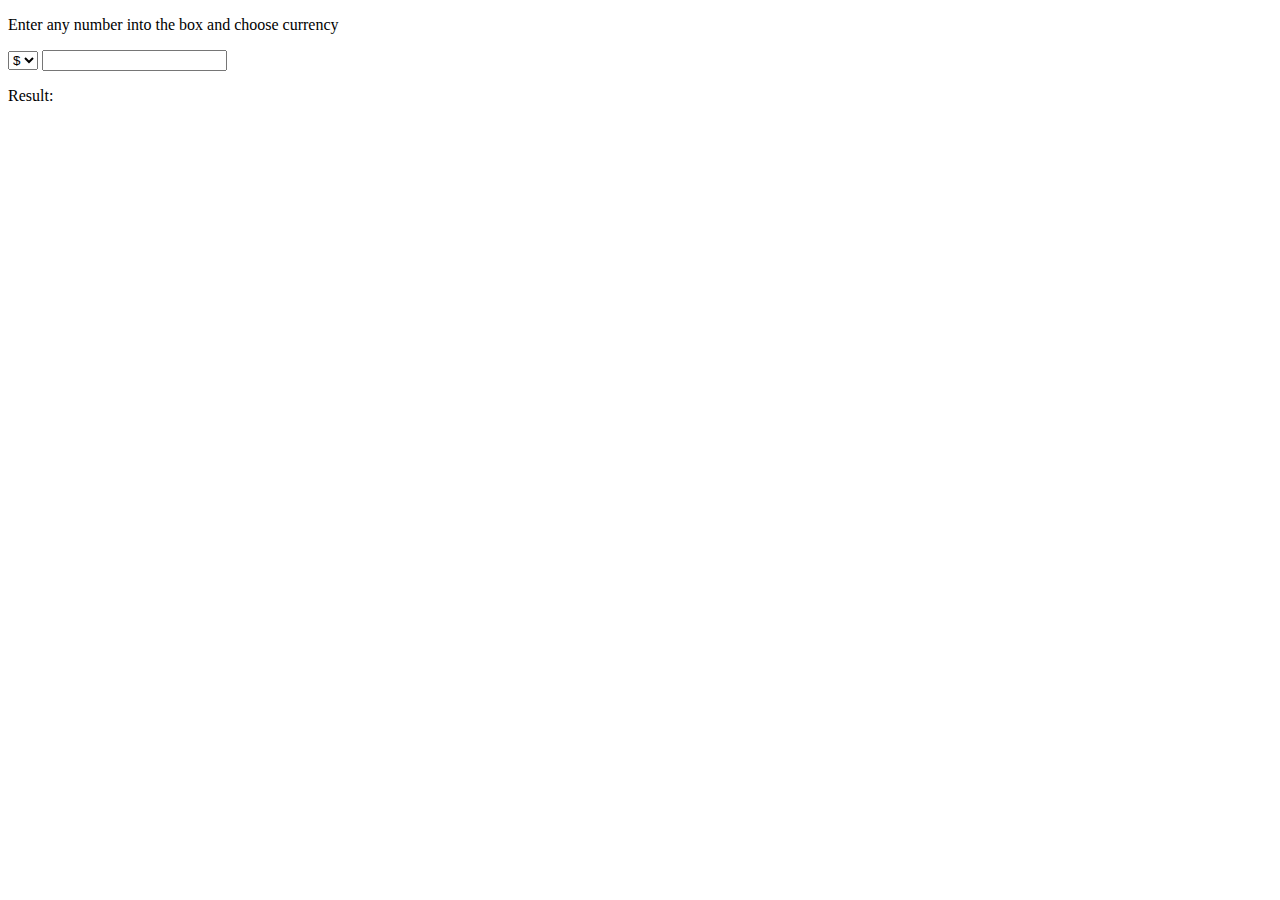
==== 1. Accounting/home.html @ 2348121e "'some problems solved '" ====
<!doctype html>
<html lang="en">
<head>
    <meta charset="UTF-8">
    <title>Accounting Number</title>
    <script src="js/accounting.js"></script>
</head>
<body>
    <div class="container">

        <div id="currency-items">
            <p>Enter any number into the box and choose currency</p>
            <select name="currency" id="currency">
                <option value="dollar" selected>$</option>
                <option value="pound">£</option>
                <option value="euro">€</option>
            </select>
            <input type="number" id="number" name="number">
        </div>
        <p>
            Result: <span id="new-currency"></span> <span id="new-cost"></span>
        </p>
    </div>
    <!-- <script src="js/custom.js"></script> -->
</body>
</html>
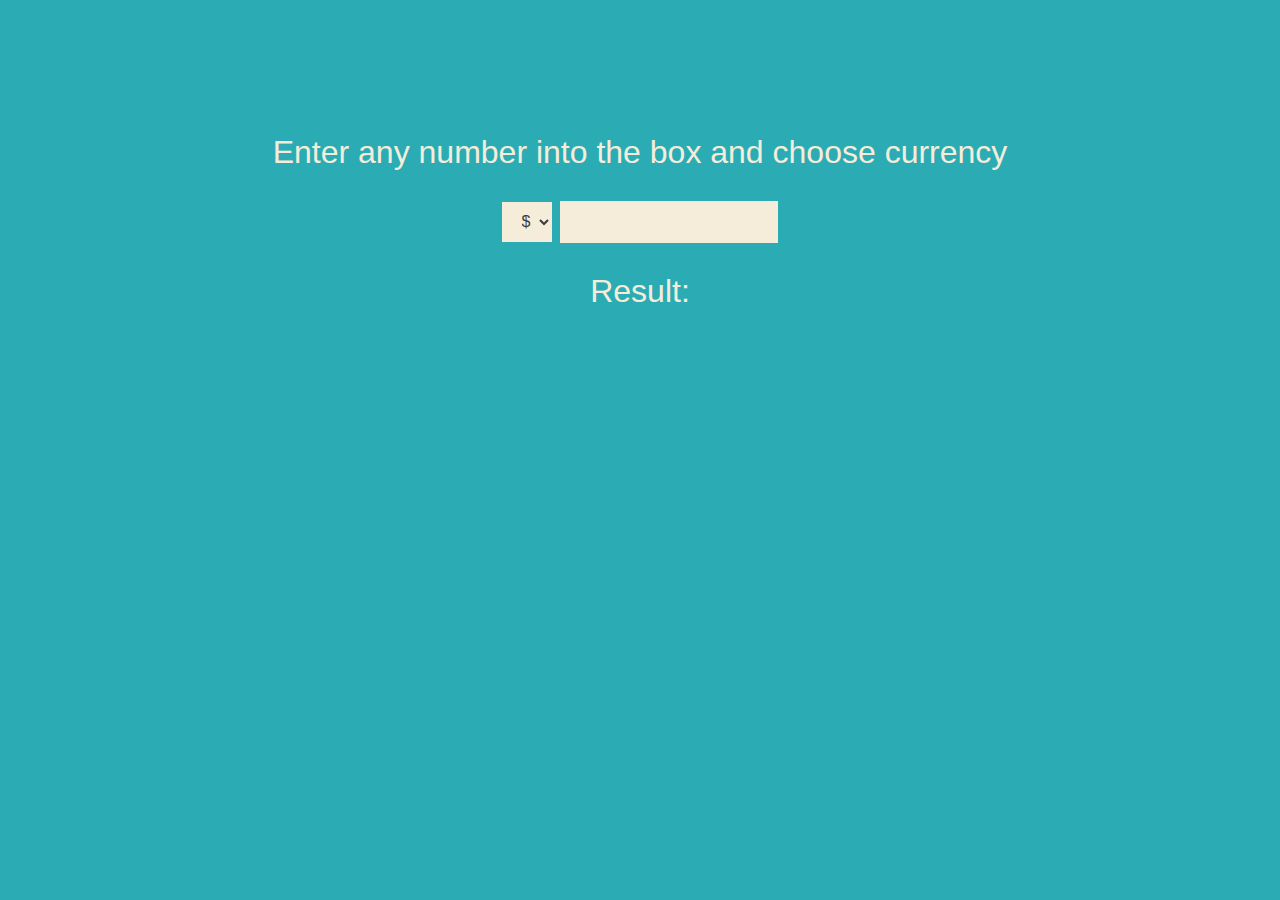
==== commit 59003759: "'All problems solved'" ====
--- a/1. Accounting/home.html
+++ b/1. Accounting/home.html
@@ -3,6 +3,7 @@
 <head>
     <meta charset="UTF-8">
     <title>Accounting Number</title>
+    <link rel="stylesheet" href="style.css">
     <script src="js/accounting.js"></script>
 </head>
 <body>
@@ -11,7 +12,7 @@
         <div id="currency-items">
             <p>Enter any number into the box and choose currency</p>
             <select name="currency" id="currency">
-                <option value="dollar" selected>$</option>
+                <option value="dollar" select="selected">$</option>
                 <option value="pound">£</option>
                 <option value="euro">€</option>
             </select>
--- a/1. Accounting/style.css
+++ b/1. Accounting/style.css
@@ -0,0 +1,29 @@
+body {
+  background-color: #2BACB5;
+  text-align: center;
+  padding-top: 3em;
+  color: #F5ECD9;
+  font-family: Helvetica;
+  font-size: 2em;
+  line-height: 1em;
+}
+
+input,
+select {
+  border: none;
+  outline: 0;
+  background: #F5ECD9;
+  height: 40px;
+  color: #3B3B3B;
+  font-size: 0.5em;
+}
+
+input[type="number"] {
+  width: 200px;
+  padding-left: 1em;
+}
+
+select {
+  width: 50px;
+  padding-left: 1em;
+}
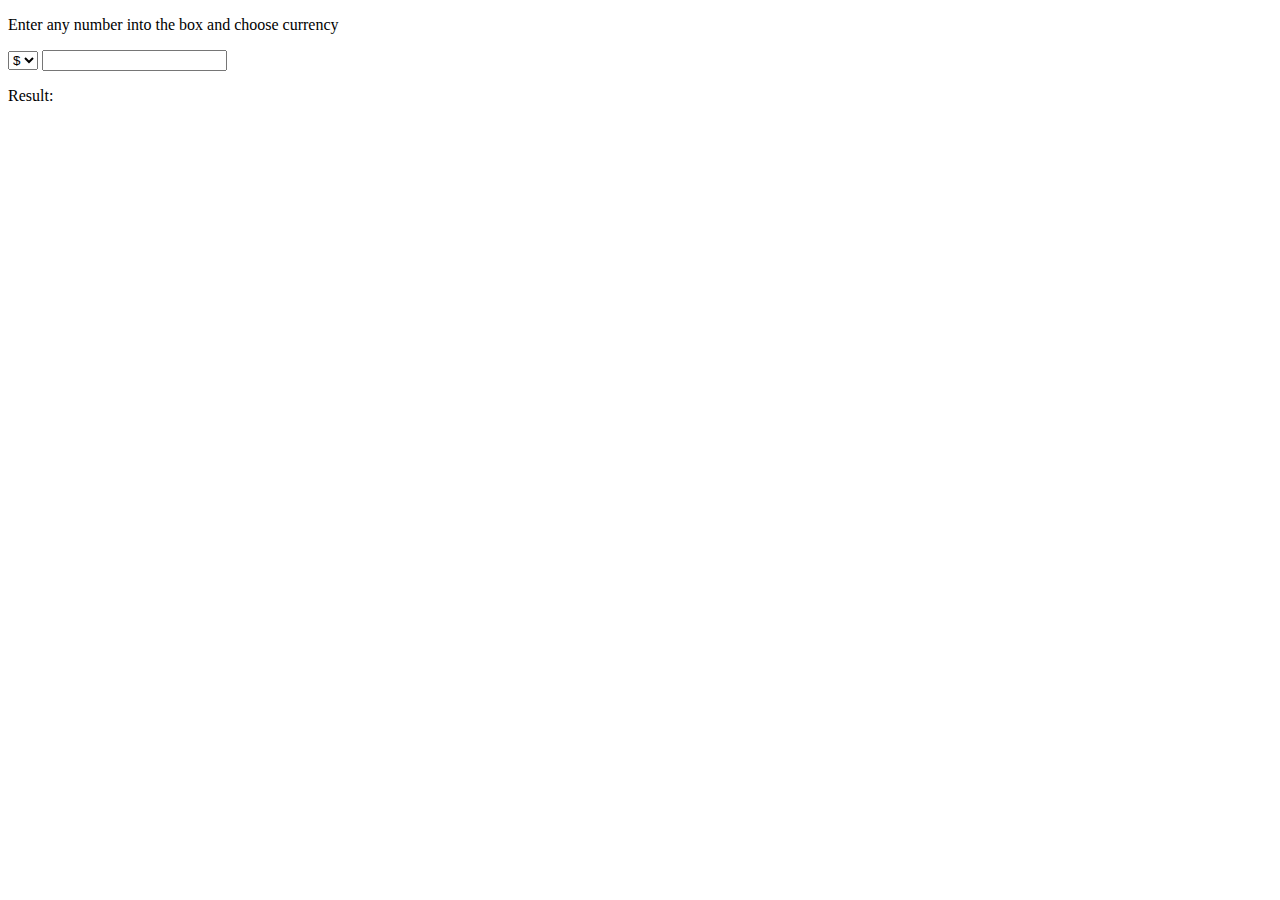
==== commit df7b2920: "this one is better" ====
--- a/1. Accounting/home.html
+++ b/1. Accounting/home.html
@@ -1,10 +1,9 @@
-<!doctype html>
+﻿<!doctype html>
 <html lang="en">
 <head>
     <meta charset="UTF-8">
     <title>Accounting Number</title>
-    <link rel="stylesheet" href="style.css">
-    <script src="js/accounting.js"></script>
+    
 </head>
 <body>
     <div class="container">
@@ -12,7 +11,7 @@
         <div id="currency-items">
             <p>Enter any number into the box and choose currency</p>
             <select name="currency" id="currency">
-                <option value="dollar" select="selected">$</option>
+                <option value="dollar" selected>$</option>
                 <option value="pound">£</option>
                 <option value="euro">€</option>
             </select>
@@ -22,6 +21,7 @@
             Result: <span id="new-currency"></span> <span id="new-cost"></span>
         </p>
     </div>
-    <!-- <script src="js/custom.js"></script> -->
+    <!--at the time the script executes, the DOM has not been created.-->
+    <script src="js/accounting.js"></script>
 </body>
 </html>
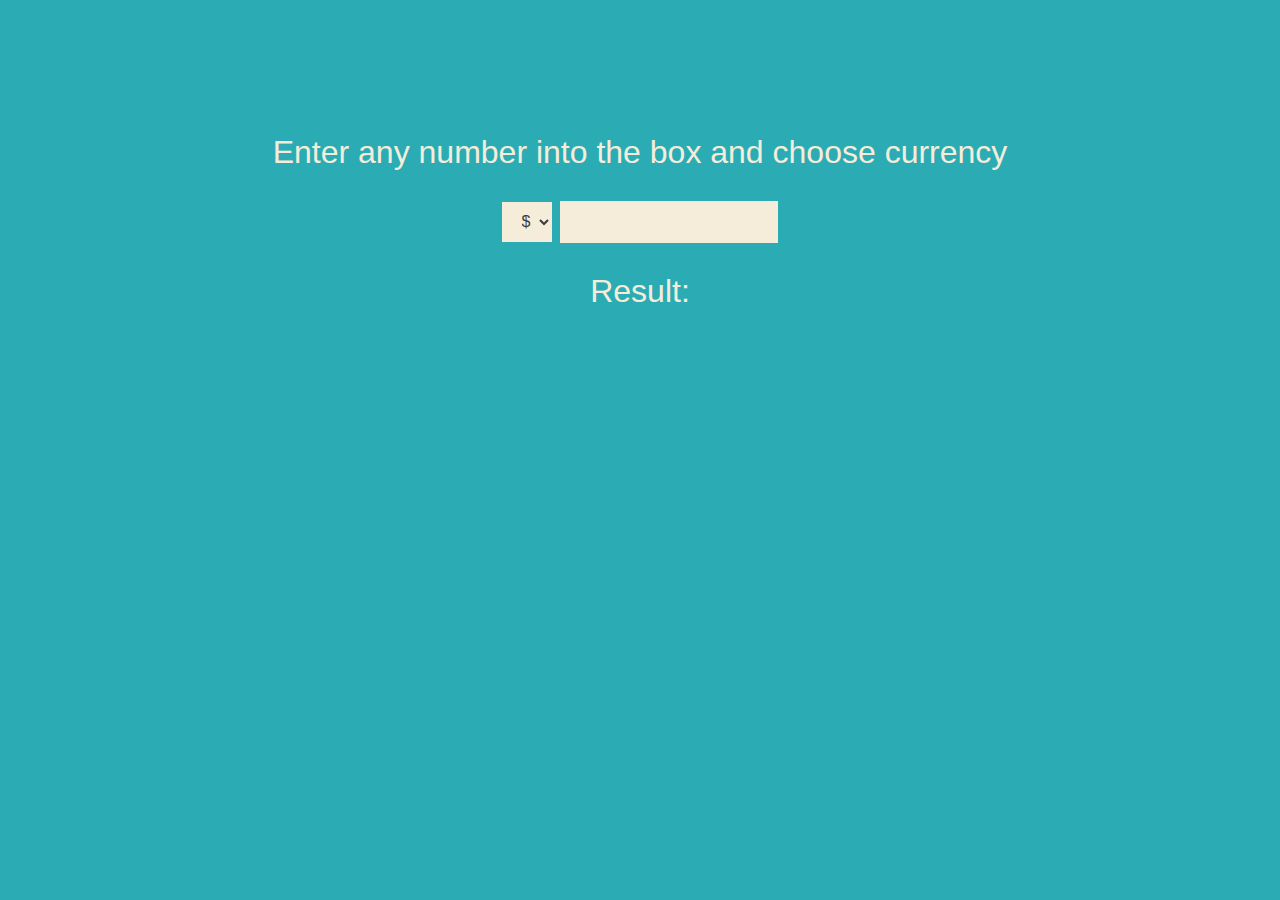
==== commit b9e5b7bb: "Done" ====
--- a/1. Accounting/home.html
+++ b/1. Accounting/home.html
@@ -3,7 +3,7 @@
 <head>
     <meta charset="UTF-8">
     <title>Accounting Number</title>
-    
+    <link href="style/style.css" rel="stylesheet" />
 </head>
 <body>
     <div class="container">
--- a/1. Accounting/style/style.css
+++ b/1. Accounting/style/style.css
@@ -0,0 +1,30 @@
+body {
+  background-color: #2BACB5;
+  text-align: center;
+  padding-top: 3em;
+  color: #F5ECD9;
+  font-family: Helvetica;
+  font-size: 2em;
+  line-height: 1em;
+}
+
+input, 
+select {
+  border: none;
+  outline: 0;
+  background: #F5ECD9;
+  height: 40px;
+  color: #3B3B3B;
+  font-size: 0.5em;
+}
+
+input[type="number"] {
+  width: 200px;
+  padding-left: 1em;
+}
+
+select {
+  width: 50px;
+  padding-left: 1em;
+}
+  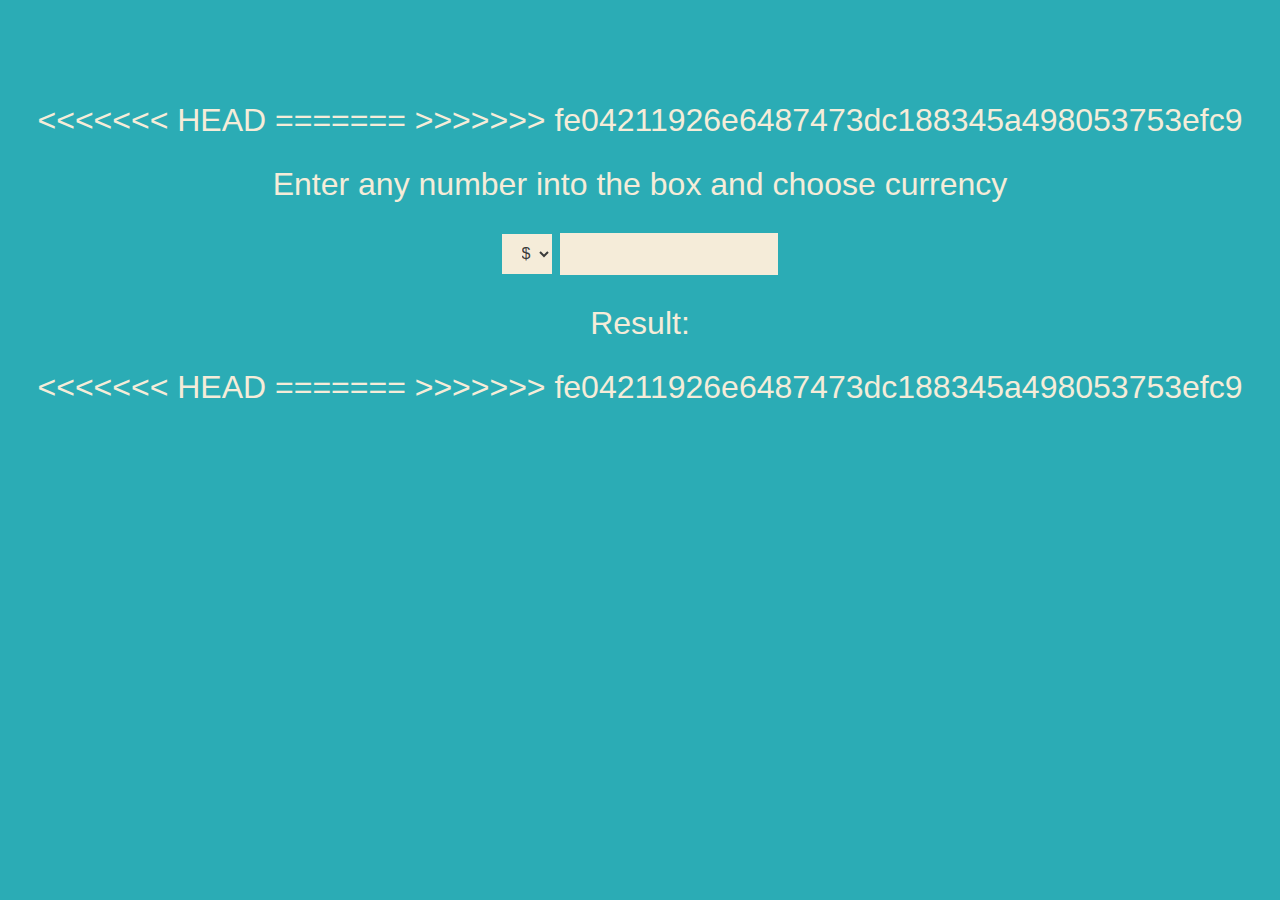
==== commit 4851af52: "'hello'" ====
--- a/1. Accounting/home.html
+++ b/1. Accounting/home.html
@@ -3,7 +3,14 @@
 <head>
     <meta charset="UTF-8">
     <title>Accounting Number</title>
-    <link href="style/style.css" rel="stylesheet" />
+
+    <link rel="stylesheet" href="style.css">
+<<<<<<< HEAD
+    <!--<script src="js/accounting.js"></script>-->
+=======
+    <script src="js/accounting.js"></script>
+
+>>>>>>> fe04211926e6487473dc188345a498053753efc9
 </head>
 <body>
     <div class="container">
@@ -11,7 +18,7 @@
         <div id="currency-items">
             <p>Enter any number into the box and choose currency</p>
             <select name="currency" id="currency">
-                <option value="dollar" selected>$</option>
+                <option value="dollar" select="selected">$</option>
                 <option value="pound">£</option>
                 <option value="euro">€</option>
             </select>
@@ -21,7 +28,11 @@
             Result: <span id="new-currency"></span> <span id="new-cost"></span>
         </p>
     </div>
+<<<<<<< HEAD
+    <script src="js/custom.js"></script>
+=======
     <!--at the time the script executes, the DOM has not been created.-->
     <script src="js/accounting.js"></script>
+>>>>>>> fe04211926e6487473dc188345a498053753efc9
 </body>
 </html>
--- a/1. Accounting/style.css
+++ b/1. Accounting/style.css
@@ -0,0 +1,29 @@
+body {
+  background-color: #2BACB5;
+  text-align: center;
+  padding-top: 3em;
+  color: #F5ECD9;
+  font-family: Helvetica;
+  font-size: 2em;
+  line-height: 1em;
+}
+
+input,
+select {
+  border: none;
+  outline: 0;
+  background: #F5ECD9;
+  height: 40px;
+  color: #3B3B3B;
+  font-size: 0.5em;
+}
+
+input[type="number"] {
+  width: 200px;
+  padding-left: 1em;
+}
+
+select {
+  width: 50px;
+  padding-left: 1em;
+}
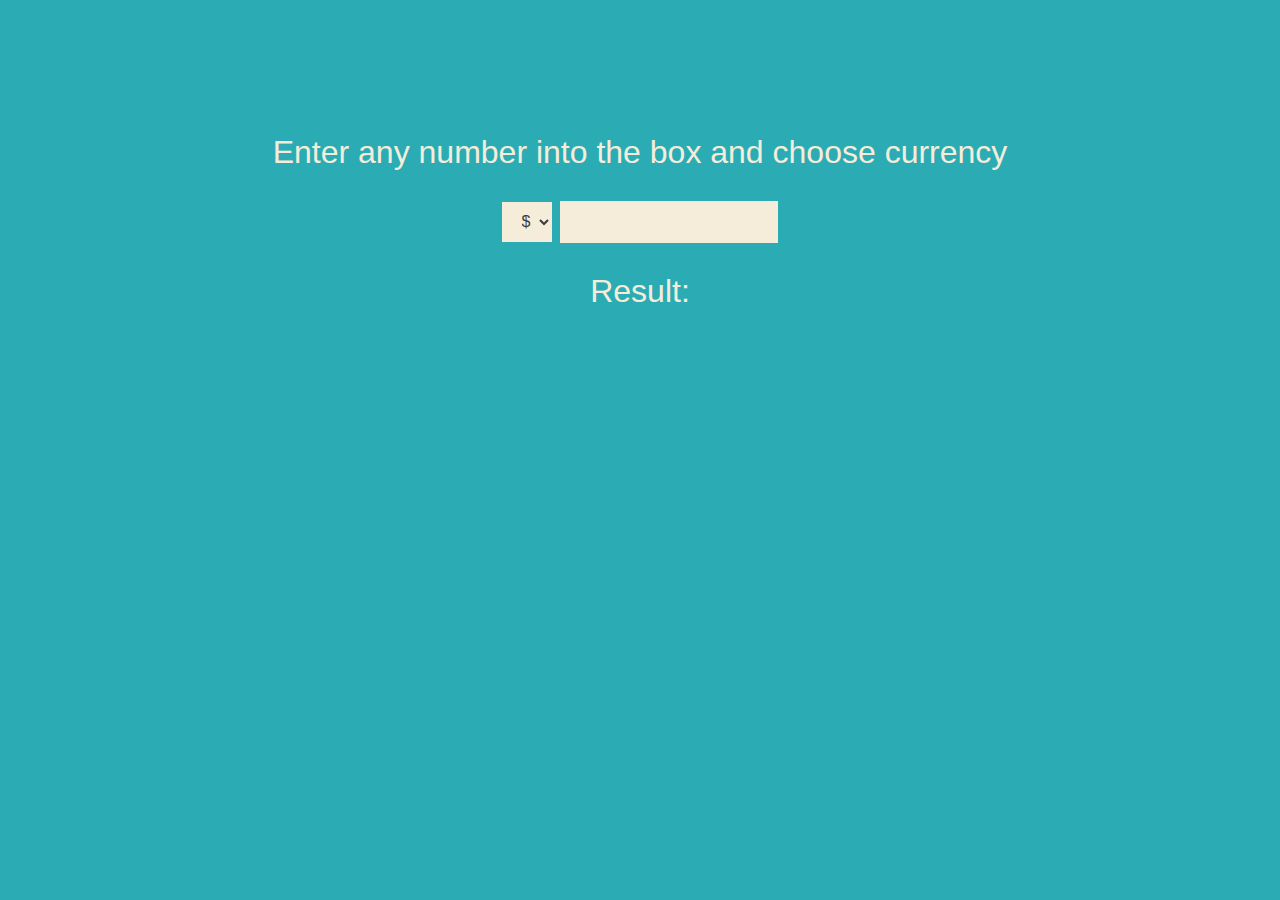
==== commit 34acc852: "'Now currency problem have been solved'" ====
--- a/1. Accounting/home.html
+++ b/1. Accounting/home.html
@@ -1,17 +1,13 @@
 ﻿<!doctype html>
 <html lang="en">
+
 <head>
     <meta charset="UTF-8">
     <title>Accounting Number</title>
+    <link rel="stylesheet" href="style/style.css">
 
-    <link rel="stylesheet" href="style.css">
-<<<<<<< HEAD
-    <!--<script src="js/accounting.js"></script>-->
-=======
-    <script src="js/accounting.js"></script>
+</head>
 
->>>>>>> fe04211926e6487473dc188345a498053753efc9
-</head>
 <body>
     <div class="container">
 
@@ -28,11 +24,9 @@
             Result: <span id="new-currency"></span> <span id="new-cost"></span>
         </p>
     </div>
-<<<<<<< HEAD
+
     <script src="js/custom.js"></script>
-=======
-    <!--at the time the script executes, the DOM has not been created.-->
-    <script src="js/accounting.js"></script>
->>>>>>> fe04211926e6487473dc188345a498053753efc9
+
+
 </body>
 </html>
--- a/1. Accounting/style/style.css
+++ b/1. Accounting/style/style.css
@@ -0,0 +1,30 @@
+body {
+  background-color: #2BACB5;
+  text-align: center;
+  padding-top: 3em;
+  color: #F5ECD9;
+  font-family: Helvetica;
+  font-size: 2em;
+  line-height: 1em;
+}
+
+input, 
+select {
+  border: none;
+  outline: 0;
+  background: #F5ECD9;
+  height: 40px;
+  color: #3B3B3B;
+  font-size: 0.5em;
+}
+
+input[type="number"] {
+  width: 200px;
+  padding-left: 1em;
+}
+
+select {
+  width: 50px;
+  padding-left: 1em;
+}
+  